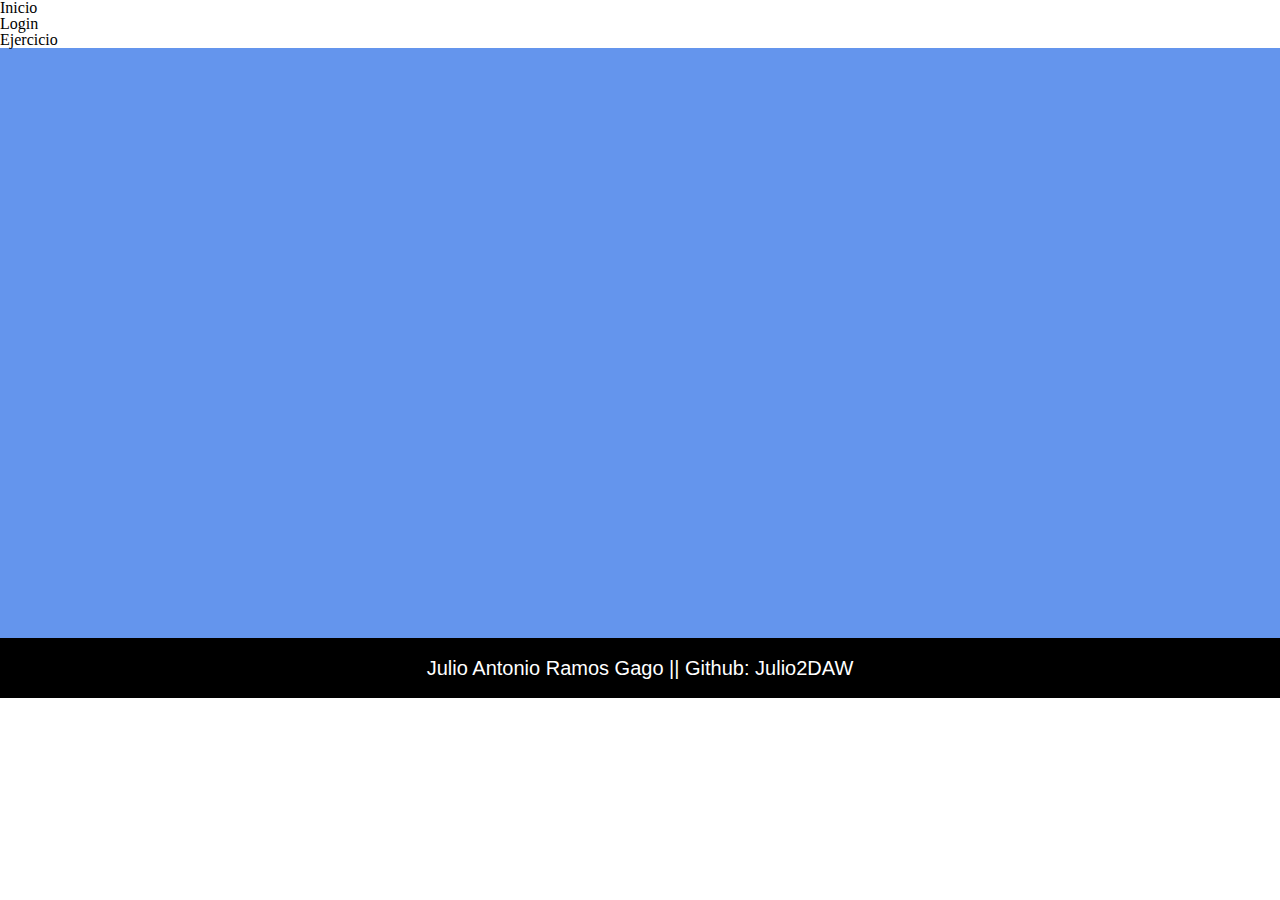
==== src/index.html @ 7f729aca "correcciones" ====
<!DOCTYPE html>
<html lang="es">
<head>
    <meta charset="UTF-8" />
    <meta http-equiv="X-UA-Compatible" content="IE=edge" />
    <meta name="viewport" content="width=device-width, initial-scale=1.0" />
    <meta author="Julio Antonio Ramos Gago (jramosgago.guadalupe@alumnado.fundacionloyola.net)" />
    <title>Aprende Inglés</title>
    <link rel="stylesheet" href="../css/estilos.css" />
    <link rel="stylesheet" href="../css/reset.css" />
</head>
<body>
    <nav>
        <ul>
            <li>Inicio</li>
            <li>Login</li>
            <li>Ejercicio</li>
        </ul>
    </nav>
    <main>
        
    </main>
    <footer>
        <p>Julio Antonio Ramos Gago || Github: Julio2DAW</p>
    </footer>
</body>
</html>
---- css/estilos.css ----
header, footer{

    background-color: black;
    color: white;
    text-align: center;
}

header > h1{

    font-size: 40px;
    padding: 20px;
    font-family: Arial, Helvetica, sans-serif;
}

footer > p{

    font-size: 20px;
    padding: 20px;
    font-family: Arial, Helvetica, sans-serif;    
}

main{

    background-color: cornflowerblue;
    padding: 20px;
    text-align: center;
    min-height: 550px;
}

#columnas{

    display: flex;
}

.columna{

    width: 50%;
    padding: 20px;
}

.elemento{

    background-color: black;
    padding: 20px;
    margin: 20px;
    border-radius: 10px;
}

.elemento > label{

    font-size: 20px;
    font-style: oblique;
    color: white;
}
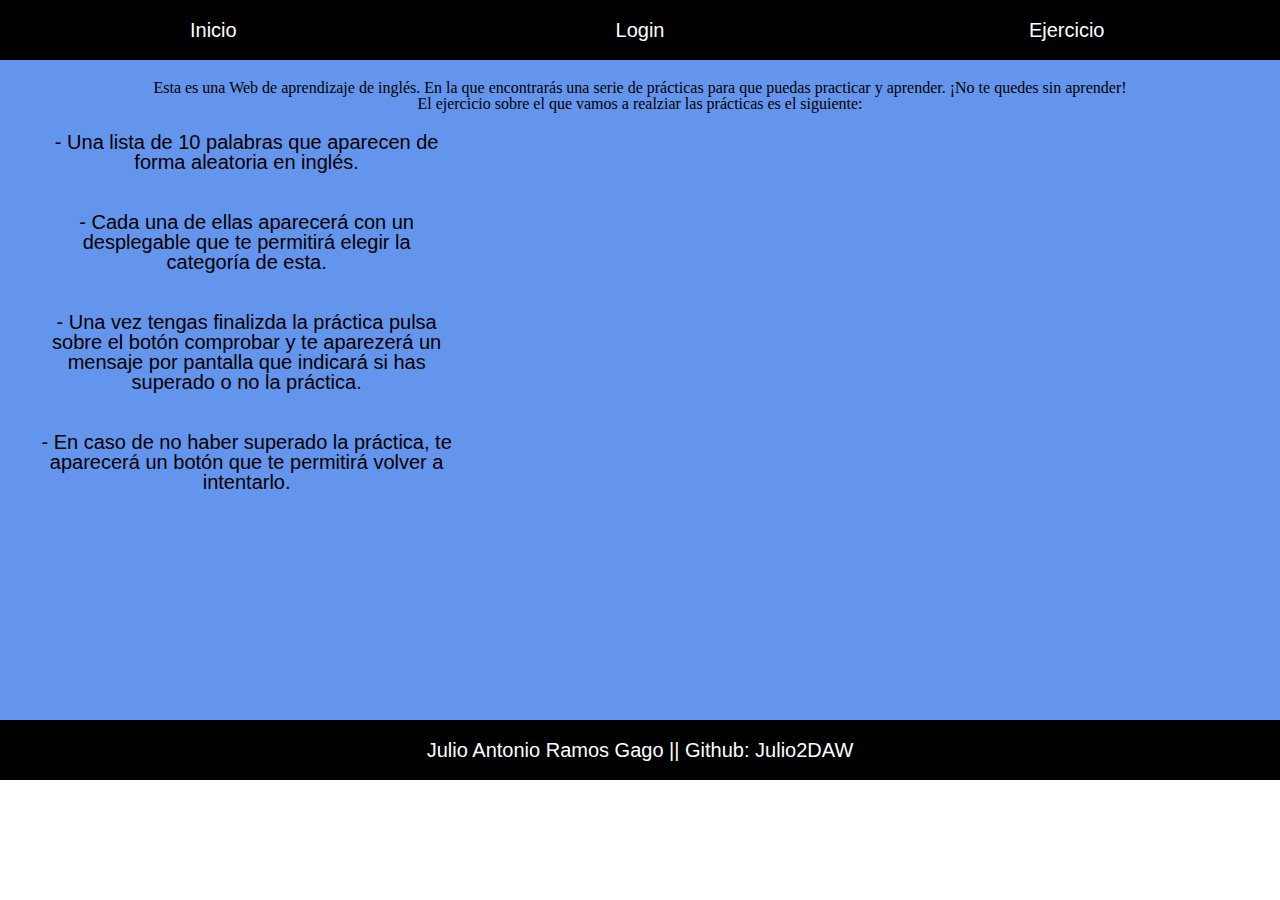
==== commit bc6cb379: "información del index" ====
--- a/src/index.html
+++ b/src/index.html
@@ -6,19 +6,36 @@
     <meta name="viewport" content="width=device-width, initial-scale=1.0" />
     <meta author="Julio Antonio Ramos Gago (jramosgago.guadalupe@alumnado.fundacionloyola.net)" />
     <title>Aprende Inglés</title>
-    <link rel="stylesheet" href="../css/estilos.css" />
-    <link rel="stylesheet" href="../css/reset.css" />
+    <link rel="stylesheet" href="css/estilos.css" />
+    <link rel="stylesheet" href="css/reset.css" />
 </head>
 <body>
     <nav>
         <ul>
-            <li>Inicio</li>
+            <li><a href="index.html">Inicio</a></li>
             <li>Login</li>
             <li>Ejercicio</li>
         </ul>
     </nav>
     <main>
-        
+        <div>
+            Esta es una Web de aprendizaje de inglés. En la que encontrarás una serie de prácticas
+            para que puedas practicar y aprender. ¡No te quedes sin aprender!
+        </div>
+        <div>
+            El ejercicio sobre el que vamos a realziar las prácticas es el siguiente:
+            <ul>
+                <li>- Una lista de 10 palabras que aparecen de forma aleatoria en inglés.</li>
+                <li>- Cada una de ellas aparecerá con un desplegable que te permitirá elegir la categoría de esta.</li>
+                <li>
+                    - Una vez tengas finalizda la práctica pulsa sobre el botón comprobar y te aparezerá un mensaje
+                    por pantalla que indicará si has superado o no la práctica.
+                </li>
+                <li>
+                    - En caso de no haber superado la práctica, te aparecerá un botón que te permitirá volver a intentarlo.
+                </li>
+            </ul>
+        </div>
     </main>
     <footer>
         <p>Julio Antonio Ramos Gago || Github: Julio2DAW</p>
--- a/src/css/estilos.css
+++ b/src/css/estilos.css
@@ -0,0 +1,82 @@
+header, footer{
+
+    background-color: black;
+    color: white;
+    text-align: center;
+}
+
+header > h1{
+
+    font-size: 40px;
+    padding: 20px;
+    font-family: Arial, Helvetica, sans-serif;
+}
+
+nav > ul{
+
+    display: flex;
+    background-color: black;
+    color: white;
+}
+
+a{
+    
+    text-decoration: none;
+    color: white;
+    font-family: Arial, Helvetica, sans-serif;
+}
+
+a:hover{
+    
+        color: cornflowerblue;
+}
+
+ul > li{
+
+    padding: 20px;
+    font-size: 20px;
+    font-family: Arial, Helvetica, sans-serif;
+    width: 33.33%;
+    text-align: center;
+}
+
+footer > p{
+
+    font-size: 20px;
+    padding: 20px;
+    font-family: Arial, Helvetica, sans-serif;    
+}
+
+main{
+
+    background-color: cornflowerblue;
+    padding: 20px;
+    text-align: center;
+    min-height: 620px;
+}
+
+#columnas{
+
+    display: flex;
+}
+
+.columna{
+
+    width: 50%;
+    padding: 20px;
+}
+
+.elemento{
+
+    background-color: black;
+    padding: 20px;
+    margin: 20px;
+    border-radius: 10px;
+}
+
+.elemento > label{
+
+    font-size: 20px;
+    font-style: oblique;
+    color: white;
+}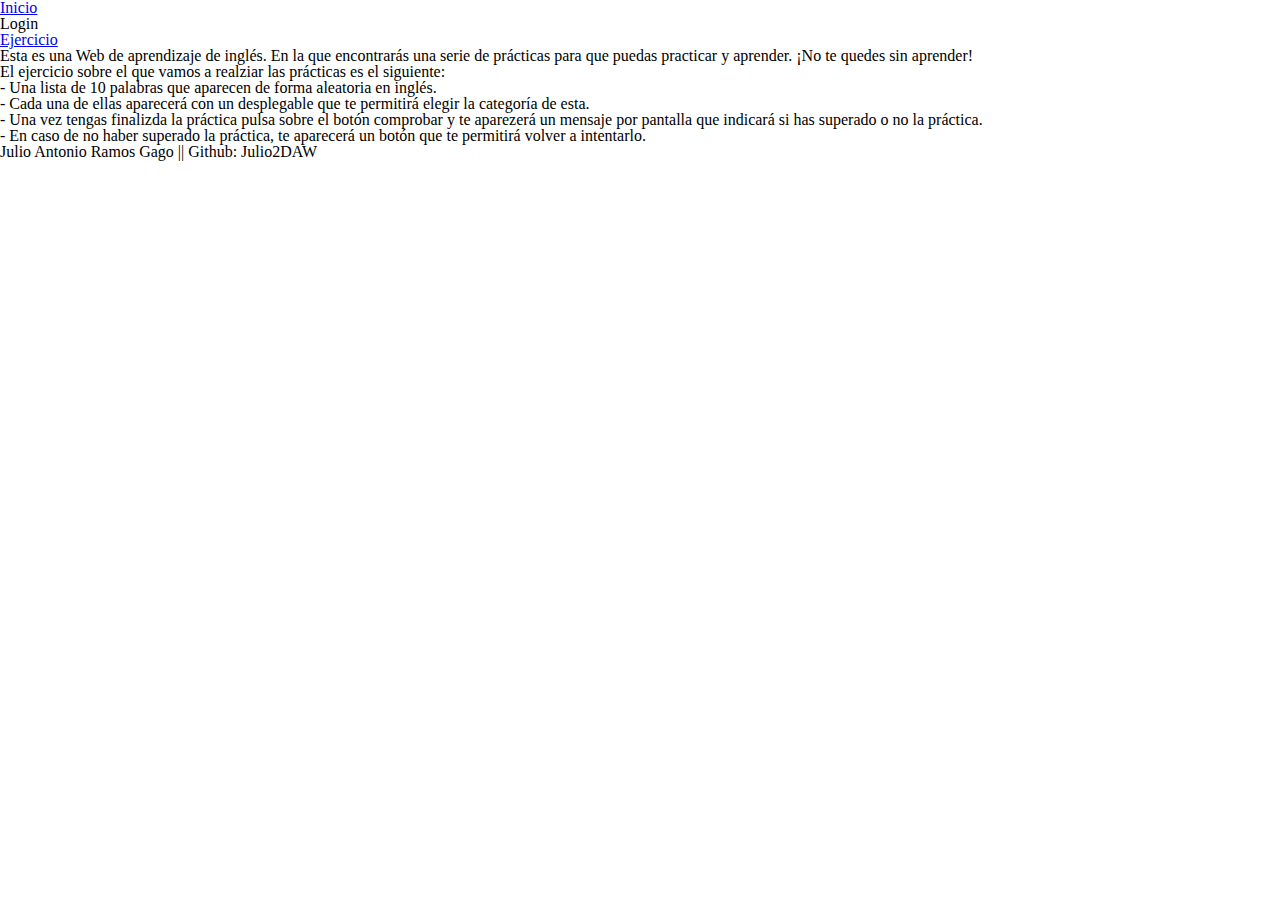
==== commit c38777a2: "fallo en los bucles, solo muestra las categorías en la primera palabra" ====
--- a/src/index.html
+++ b/src/index.html
@@ -1,44 +1,44 @@
 <!DOCTYPE html>
 <html lang="es">
-<head>
-    <meta charset="UTF-8" />
-    <meta http-equiv="X-UA-Compatible" content="IE=edge" />
-    <meta name="viewport" content="width=device-width, initial-scale=1.0" />
-    <meta author="Julio Antonio Ramos Gago (jramosgago.guadalupe@alumnado.fundacionloyola.net)" />
-    <title>Aprende Inglés</title>
-    <link rel="stylesheet" href="css/estilos.css" />
-    <link rel="stylesheet" href="css/reset.css" />
-</head>
-<body>
-    <nav>
-        <ul>
-            <li><a href="index.html">Inicio</a></li>
-            <li>Login</li>
-            <li>Ejercicio</li>
-        </ul>
-    </nav>
-    <main>
-        <div>
-            Esta es una Web de aprendizaje de inglés. En la que encontrarás una serie de prácticas
-            para que puedas practicar y aprender. ¡No te quedes sin aprender!
-        </div>
-        <div>
-            El ejercicio sobre el que vamos a realziar las prácticas es el siguiente:
+    <head>
+        <meta charset="UTF-8" />
+        <meta http-equiv="X-UA-Compatible" content="IE=edge" />
+        <meta name="viewport" content="width=device-width, initial-scale=1.0" />
+        <meta author="Julio Antonio Ramos Gago (jramosgago.guadalupe@alumnado.fundacionloyola.net)" />
+        <title>Aprende Inglés</title>
+        <!-- <link rel="stylesheet" href="css/estilos.css" /> -->
+        <link rel="stylesheet" href="css/reset.css" />
+    </head>
+    <body>
+        <nav>
             <ul>
-                <li>- Una lista de 10 palabras que aparecen de forma aleatoria en inglés.</li>
-                <li>- Cada una de ellas aparecerá con un desplegable que te permitirá elegir la categoría de esta.</li>
-                <li>
-                    - Una vez tengas finalizda la práctica pulsa sobre el botón comprobar y te aparezerá un mensaje
-                    por pantalla que indicará si has superado o no la práctica.
-                </li>
-                <li>
-                    - En caso de no haber superado la práctica, te aparecerá un botón que te permitirá volver a intentarlo.
-                </li>
+                <li><a href="index.html">Inicio</a></li>
+                <li>Login</li>
+                <li><a href="php/ejercicio.php">Ejercicio</a></li>
             </ul>
-        </div>
-    </main>
-    <footer>
-        <p>Julio Antonio Ramos Gago || Github: Julio2DAW</p>
-    </footer>
-</body>
+        </nav>
+        <main>
+            <div>
+                Esta es una Web de aprendizaje de inglés. En la que encontrarás una serie de prácticas
+                para que puedas practicar y aprender. ¡No te quedes sin aprender!
+            </div>
+            <div>
+                El ejercicio sobre el que vamos a realziar las prácticas es el siguiente:
+                <ul>
+                    <li>- Una lista de 10 palabras que aparecen de forma aleatoria en inglés.</li>
+                    <li>- Cada una de ellas aparecerá con un desplegable que te permitirá elegir la categoría de esta.</li>
+                    <li>
+                        - Una vez tengas finalizda la práctica pulsa sobre el botón comprobar y te aparezerá un mensaje
+                        por pantalla que indicará si has superado o no la práctica.
+                    </li>
+                    <li>
+                        - En caso de no haber superado la práctica, te aparecerá un botón que te permitirá volver a intentarlo.
+                    </li>
+                </ul>
+            </div>
+        </main>
+        <footer>
+            <p>Julio Antonio Ramos Gago || Github: Julio2DAW</p>
+        </footer>
+    </body>
 </html>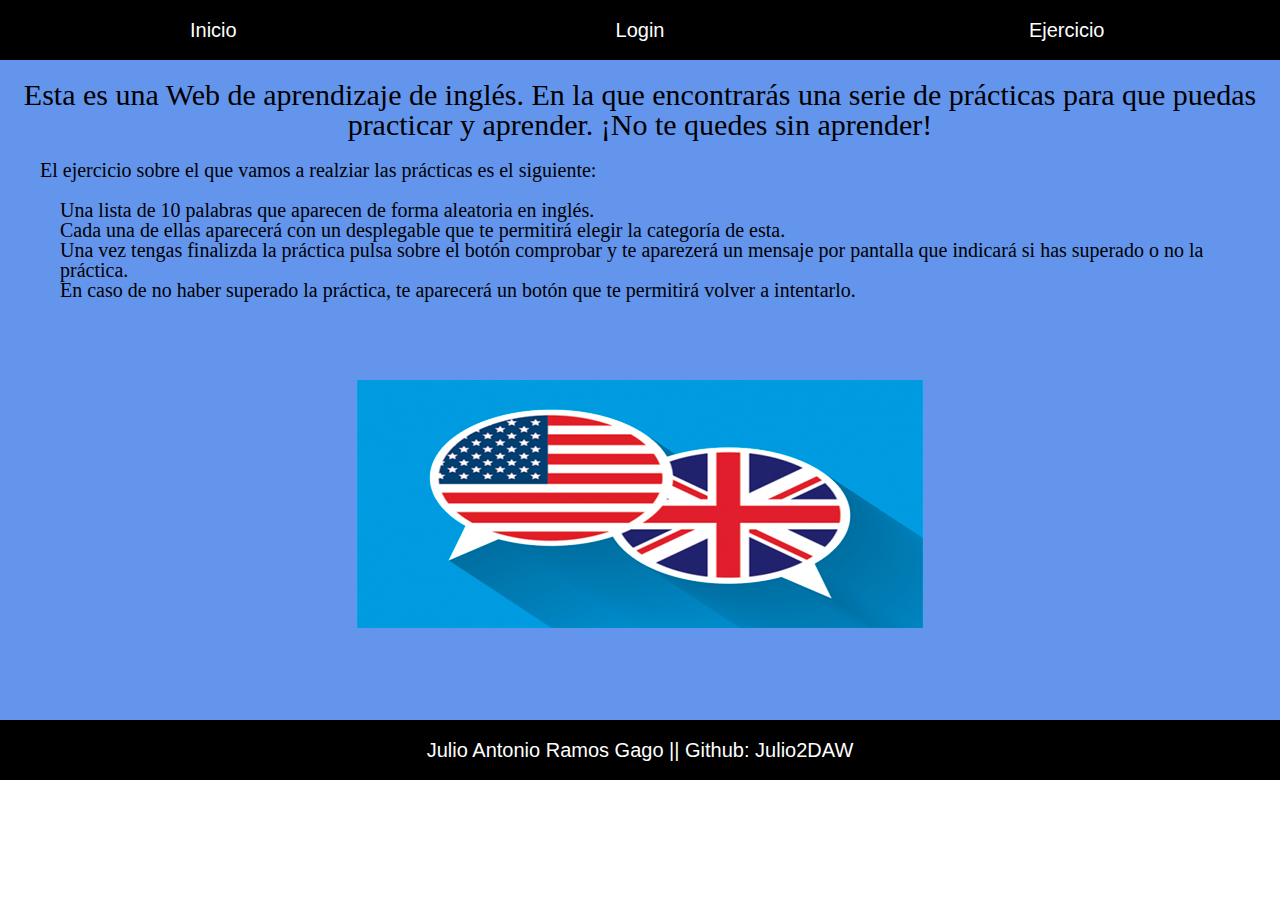
==== commit b22ffe50: "no guarda el estado de la palabra en la base de datos" ====
--- a/src/index.html
+++ b/src/index.html
@@ -6,7 +6,8 @@
         <meta name="viewport" content="width=device-width, initial-scale=1.0" />
         <meta author="Julio Antonio Ramos Gago (jramosgago.guadalupe@alumnado.fundacionloyola.net)" />
         <title>Aprende Inglés</title>
-        <!-- <link rel="stylesheet" href="css/estilos.css" /> -->
+        <link rel="stylesheet" href="css/comun.css" />
+        <link rel="stylesheet" href="css/index.css" />
         <link rel="stylesheet" href="css/reset.css" />
     </head>
     <body>
@@ -25,16 +26,19 @@
             <div>
                 El ejercicio sobre el que vamos a realziar las prácticas es el siguiente:
                 <ul>
-                    <li>- Una lista de 10 palabras que aparecen de forma aleatoria en inglés.</li>
-                    <li>- Cada una de ellas aparecerá con un desplegable que te permitirá elegir la categoría de esta.</li>
+                    <li>Una lista de 10 palabras que aparecen de forma aleatoria en inglés.</li>
+                    <li>Cada una de ellas aparecerá con un desplegable que te permitirá elegir la categoría de esta.</li>
                     <li>
-                        - Una vez tengas finalizda la práctica pulsa sobre el botón comprobar y te aparezerá un mensaje
+                        Una vez tengas finalizda la práctica pulsa sobre el botón comprobar y te aparezerá un mensaje
                         por pantalla que indicará si has superado o no la práctica.
                     </li>
                     <li>
-                        - En caso de no haber superado la práctica, te aparecerá un botón que te permitirá volver a intentarlo.
+                        En caso de no haber superado la práctica, te aparecerá un botón que te permitirá volver a intentarlo.
                     </li>
                 </ul>
+            </div>
+            <div>
+                <img src="img/ingles.png" />
             </div>
         </main>
         <footer>
--- a/src/css/comun.css
+++ b/src/css/comun.css
@@ -0,0 +1,55 @@
+/**
+* @file comun.css
+* Estilos comunes de la web.
+* @author Julio Antonio Ramos Gago (jramosgago.guadalupe@alumnado.fundacionloyola.net)
+* @license GPLv3 2022.
+*/
+
+nav, footer{
+
+    background-color: black;
+    color: white;
+    text-align: center;
+}
+
+nav > ul{
+
+    display: flex;
+}
+
+
+nav > ul > li{
+
+    padding: 20px;
+    font-size: 20px;
+    font-family: Arial, Helvetica, sans-serif;
+    width: 33.33%;
+    text-align: center;
+}
+
+a{
+    
+    text-decoration: none;
+    color: white;
+    font-family: Arial, Helvetica, sans-serif;
+}
+
+a:hover{
+    
+    color: cornflowerblue;
+}
+
+main{
+
+    background-color: cornflowerblue;
+    padding: 20px;
+    text-align: center;
+    min-height: 620px;
+}
+
+footer > p{
+
+    font-size: 20px;
+    padding: 20px;
+    font-family: Arial, Helvetica, sans-serif;    
+}--- a/src/css/index.css
+++ b/src/css/index.css
@@ -0,0 +1,26 @@
+/**
+* @file index.css
+* Estilos especiales de la página principal de la web.
+* @author Julio Antonio Ramos Gago (jramosgago.guadalupe@alumnado.fundacionloyola.net)
+* @license GPLv3 2022.
+*/
+
+main > div:nth-child(1){
+
+    font-size: 30px;
+}
+
+main > div:nth-child(2){
+
+
+    font-size: 20px;
+    text-align: left;
+    padding: 20px;
+}
+
+main > div:nth-child(2) > ul{
+
+    padding-top: 20px;
+    padding-left: 20px;
+    margin-bottom: 60px;
+}